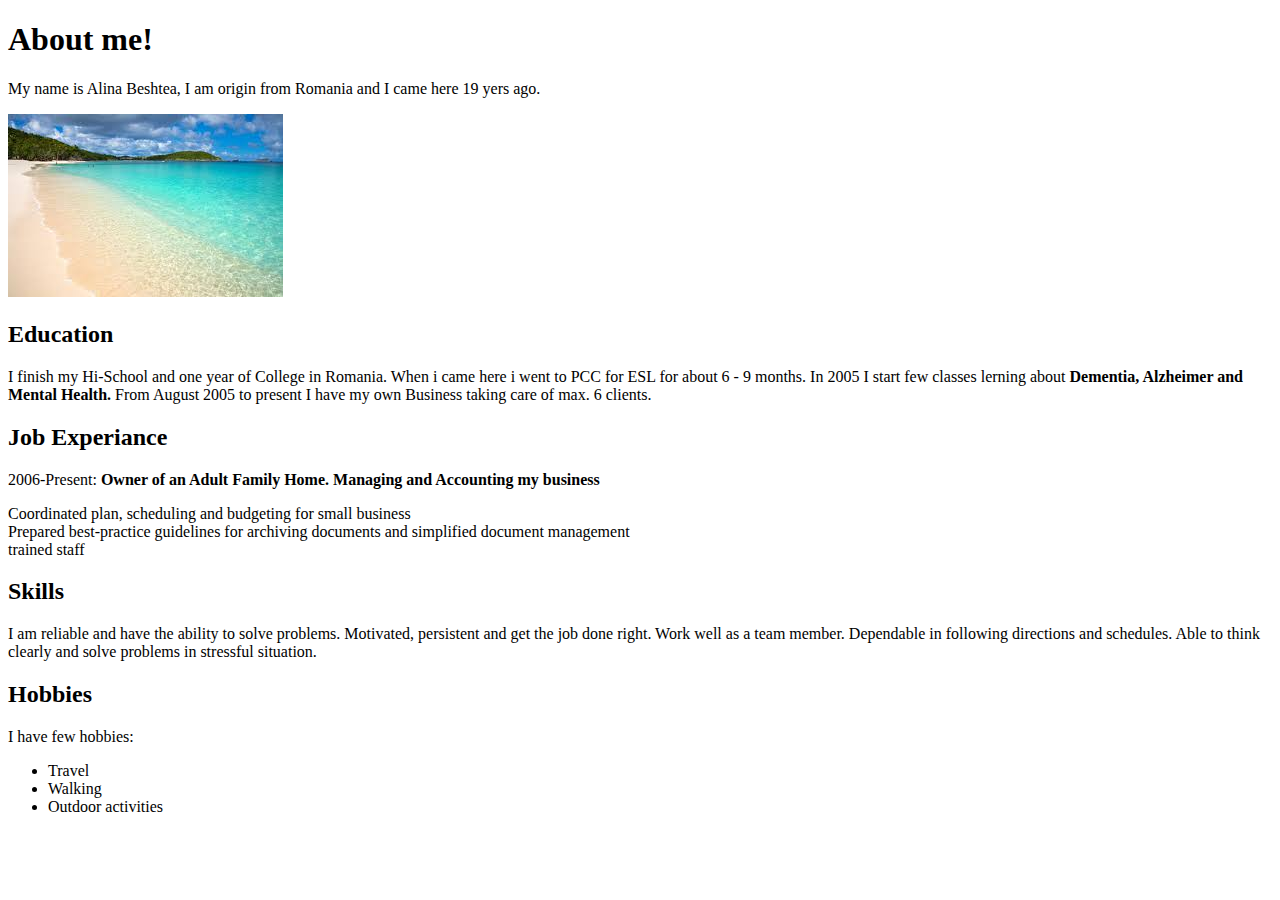
==== My-first-project1/index.html @ 15c34306 "add job experiance and skills" ====
<!DOCTYPE html>
<html lang="en" dir="ltr">
  <head>
    <meta charset="utf-8">
    <link rel="stylesheet" href="css/styless.css">
    <title>My first project!</title>
  </head>
  <body>
    <h1>About me!</h1>
    <p class="intro"> My name is Alina Beshtea, I am origin from Romania and I
    came here 19 yers ago.</p>
    <img src="img/Unknown.jpeg" alt="My favorit place">

    <h2>Education</h2>

    <p class="education"> I finish my Hi-School and one year of College in Romania.
    When i came here i went to PCC for ESL for about 6 - 9 months. In 2005 I start
    few classes lerning about <strong> Dementia, Alzheimer and Mental Health.</strong>
    From August 2005 to present I have my own Business taking care of max. 6 clients.</p>

    <h2>Job Experiance</h2>

    <p class="job experiance"> 2006-Present: <strong> Owner of an Adult Family
      Home. Managing and Accounting my business </strong> <li> Coordinated plan,
      scheduling and budgeting for small business</li> <li> Prepared best-practice
      guidelines for archiving documents and simplified document management </li>
    <li> trained staff </li></p>

    <h2>Skills</h2>

    <p class="skills"> I am reliable and have the ability to solve problems. Motivated,
      persistent and get the job done right. Work well as a team member. Dependable
      in following directions and schedules. Able to think clearly and solve problems
      in stressful situation.<p>

        <h2>Hobbies</h2>

       <p>I have few hobbies:</p>

    <ul>
      <li>Travel</li>
      <li>Walking</li>
      <li>Outdoor activities</li>
    </ul>

  </body>
</html>
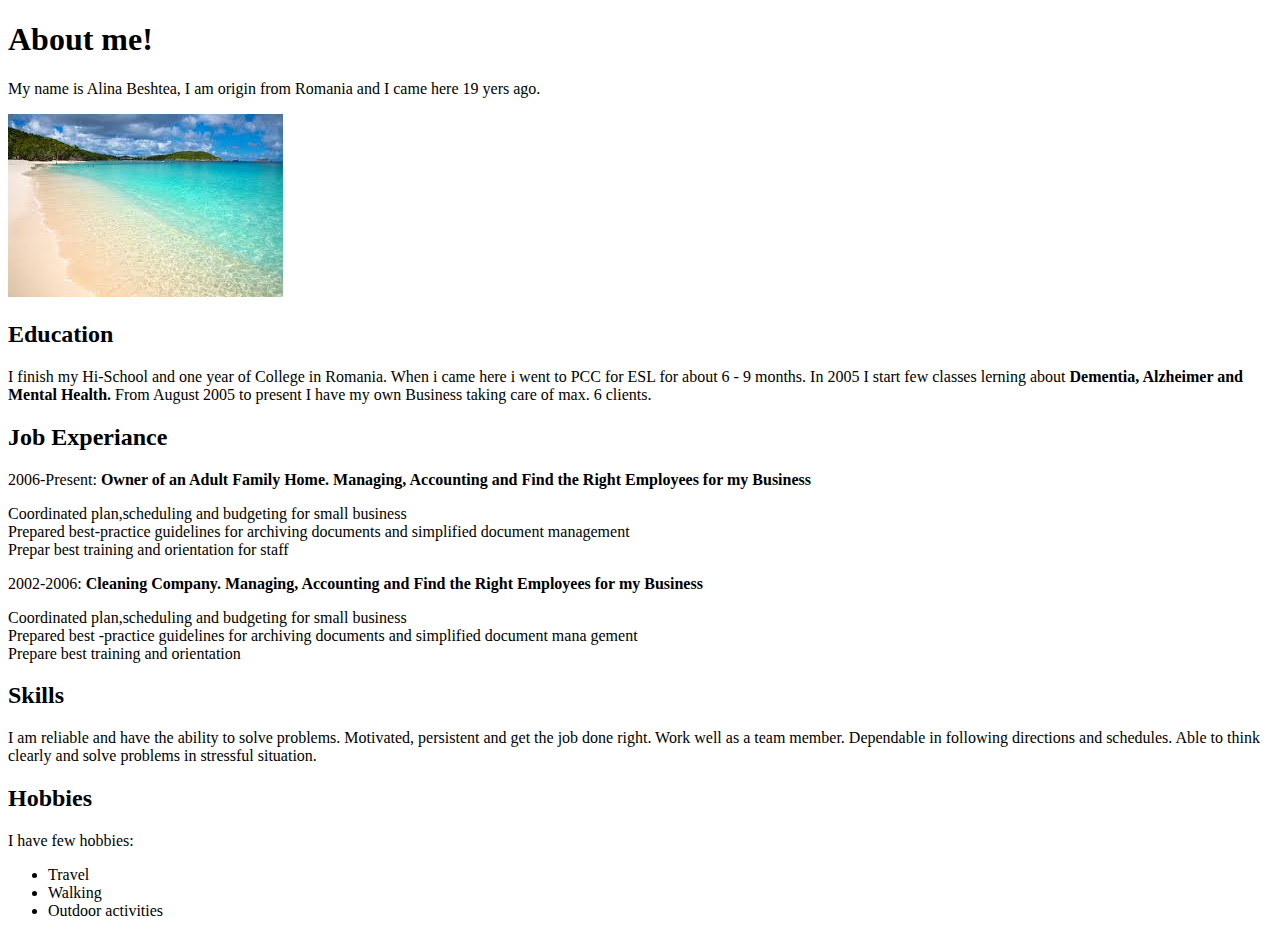
==== commit 94c76460: "add strong and li into my job experriance" ====
--- a/My-first-project1/index.html
+++ b/My-first-project1/index.html
@@ -21,10 +21,17 @@
     <h2>Job Experiance</h2>
 
     <p class="job experiance"> 2006-Present: <strong> Owner of an Adult Family
-      Home. Managing and Accounting my business </strong> <li> Coordinated plan,
-      scheduling and budgeting for small business</li> <li> Prepared best-practice
-      guidelines for archiving documents and simplified document management </li>
-    <li> trained staff </li></p>
+      Home. Managing, Accounting and Find the Right Employees for my Business
+    </strong> <li> Coordinated plan,scheduling and budgeting for small business
+    </li> <li> Prepared best-practice guidelines for archiving documents and
+      simplified document management </li><li> Prepar best training and orientation
+      for staff </li></p>
+      
+    <p class="Job Experiance"> 2002-2006: <strong> Cleaning Company. Managing,
+      Accounting and Find the Right Employees for my Business</strong> <li> Coordinated
+      plan,scheduling and budgeting for small business </li>  <li> Prepared best
+        -practice guidelines for archiving documents and simplified document mana
+        gement </li><li> Prepare best training and orientation </li></p>
 
     <h2>Skills</h2>
 
